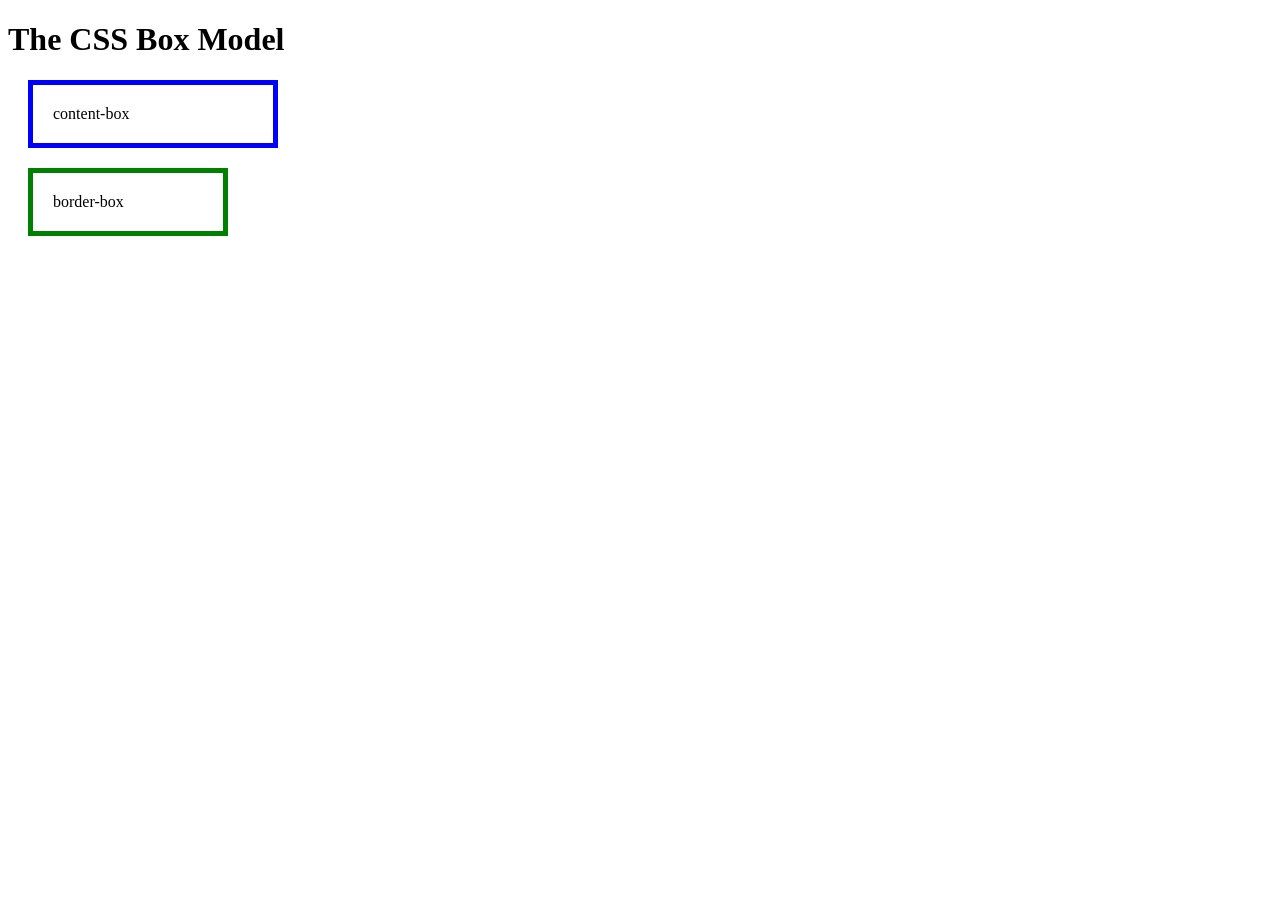
==== ex04/index.html @ 9f114cf5 "first attempt" ====
<!DOCTYPE html>
<html lang="en">
<head>
    <meta charset="UTF-8">
    <meta name="viewport" content="width=device-width, initial-scale=1.0">
    <title>CSS Box Model</title>
    <link rel="stylesheet" href="style.css">
</head>
<body>

    <h1>The CSS Box Model</h1>

    <div class="content-box">
        content-box
    </div>

    <div class="border-box">
        border-box
    </div>

</body>
</html>
---- ex04/style.css ----
/* Universal reset */
*,
*::before,
*::after {
    box-sizing: border-box;
}

/* First box */
.content-box {
    box-sizing: content-box;
    width: 200px;
    padding: 20px;
    border: 5px solid blue;
    margin: 20px;
}

/* Second box */
.border-box {
    box-sizing: border-box;
    width: 200px;
    padding: 20px;
    border: 5px solid green;
    margin: 20px;
}
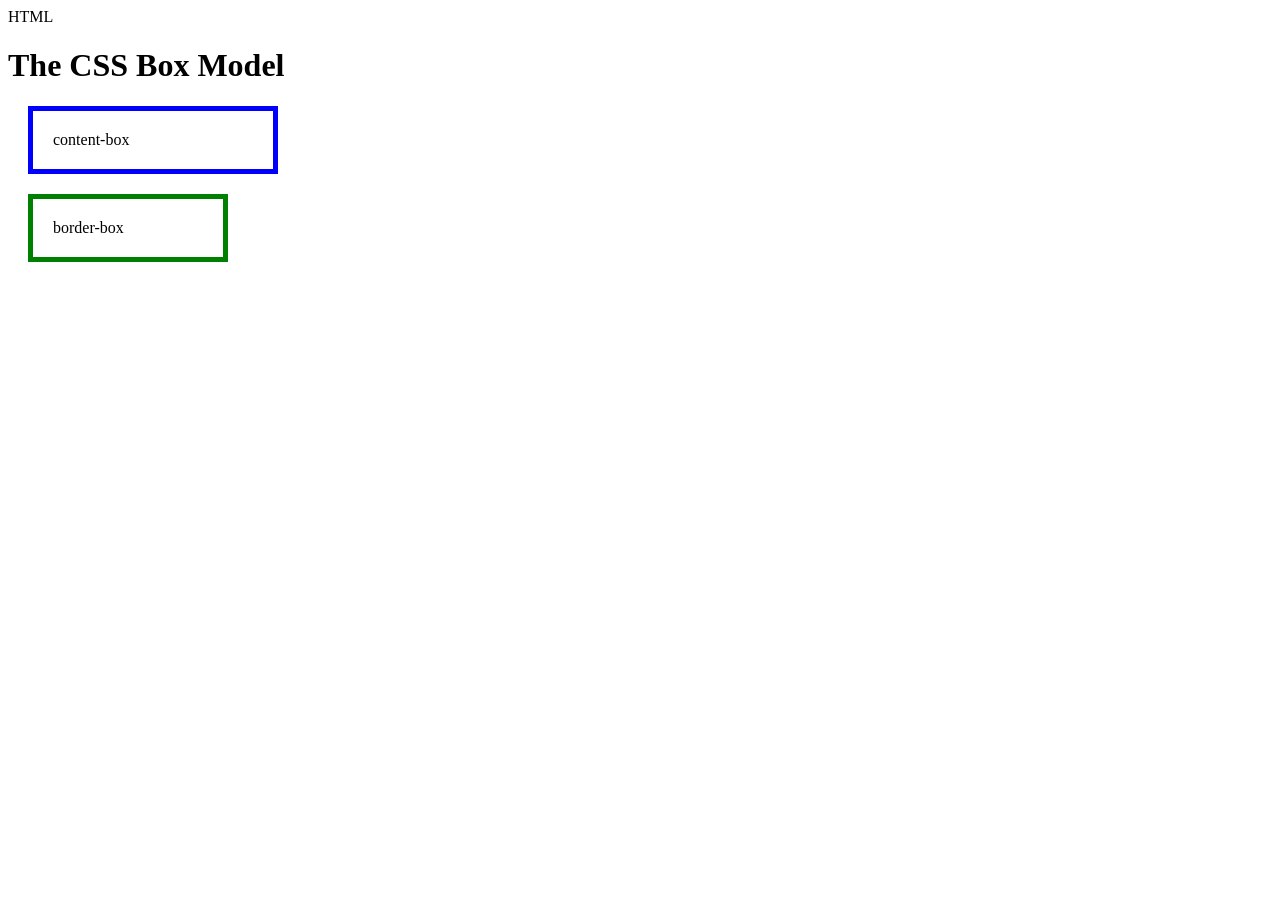
==== commit f9aee277: "Add ex04 box model exercise" ====
--- a/ex04/index.html
+++ b/ex04/index.html
@@ -1,3 +1,4 @@
+HTML
 <!DOCTYPE html>
 <html lang="en">
 <head>
@@ -20,3 +21,5 @@
 
 </body>
 </html>
+
+
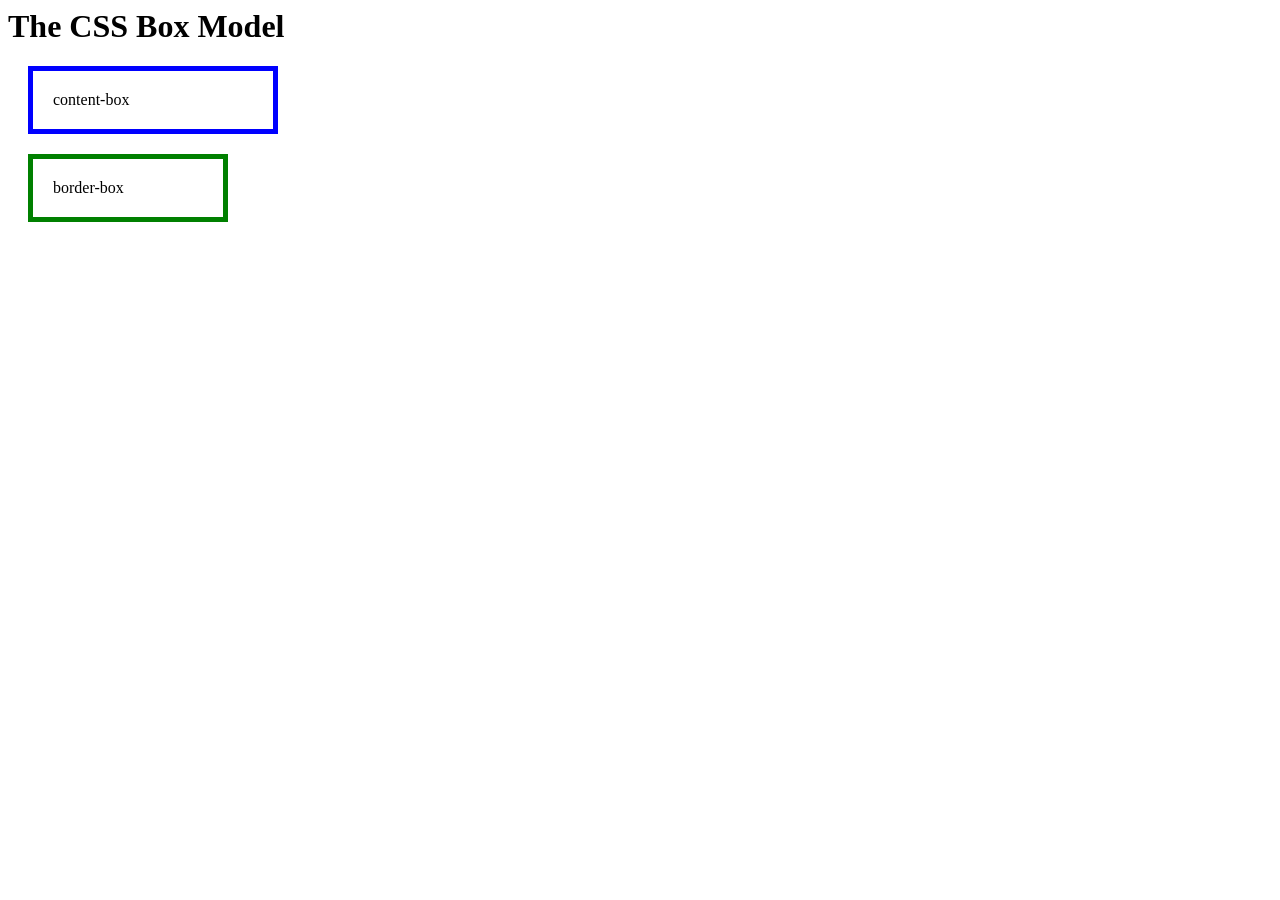
==== commit b7eab4c1: "Fix HTML declaration in index.html" ====
--- a/ex04/index.html
+++ b/ex04/index.html
@@ -1,4 +1,4 @@
-HTML
+<HTML>
 <!DOCTYPE html>
 <html lang="en">
 <head>
